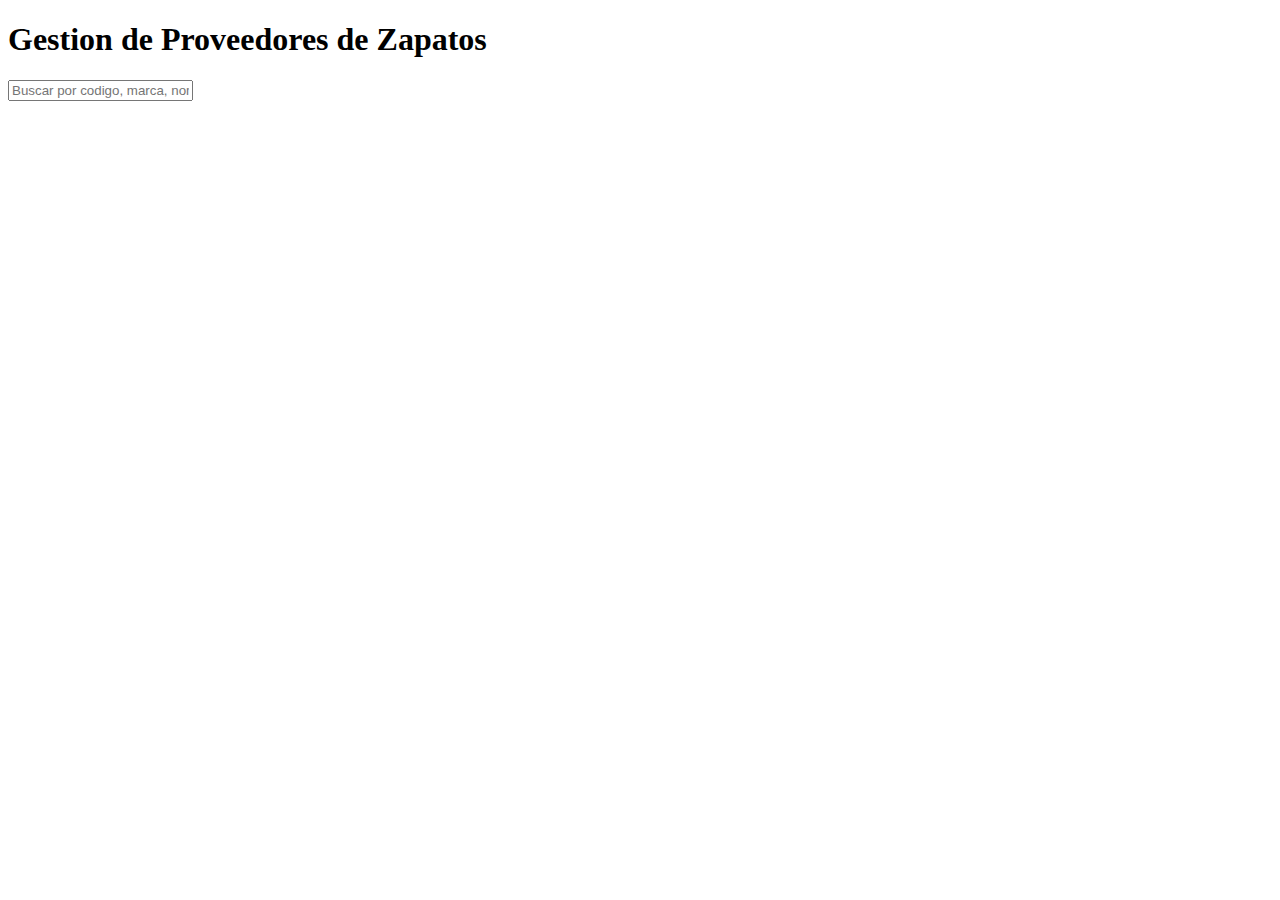
==== index.html @ 88ee0118 "Create index.html" ====
<!DOCTYPE html>
<html lang="es">
    <head>
        <meta charset="UTF-8">
        <meta viewport="width=device-width, initial-scale=1.0">
        <title>Gestion Proveedores</title>
        <link rel="stylesheet" href="estilos.css"> 
    </head>
    <body>
        <div class="container">
            <h1 class="text-center mb-4">Gestion de Proveedores de Zapatos</h1>
        <!-- Barra de búsqueda -->
        <input type="text" id="searchInput" class="form-control" placeholder="Buscar por codigo, marca, nombre, local." oninput="search()">
            <div id="results" class="row mt-4">
                <!-- Los resultados apareceran aqui -->
            </div>
        </div>
        <script src="script.js"></script>
    </body>
</html>
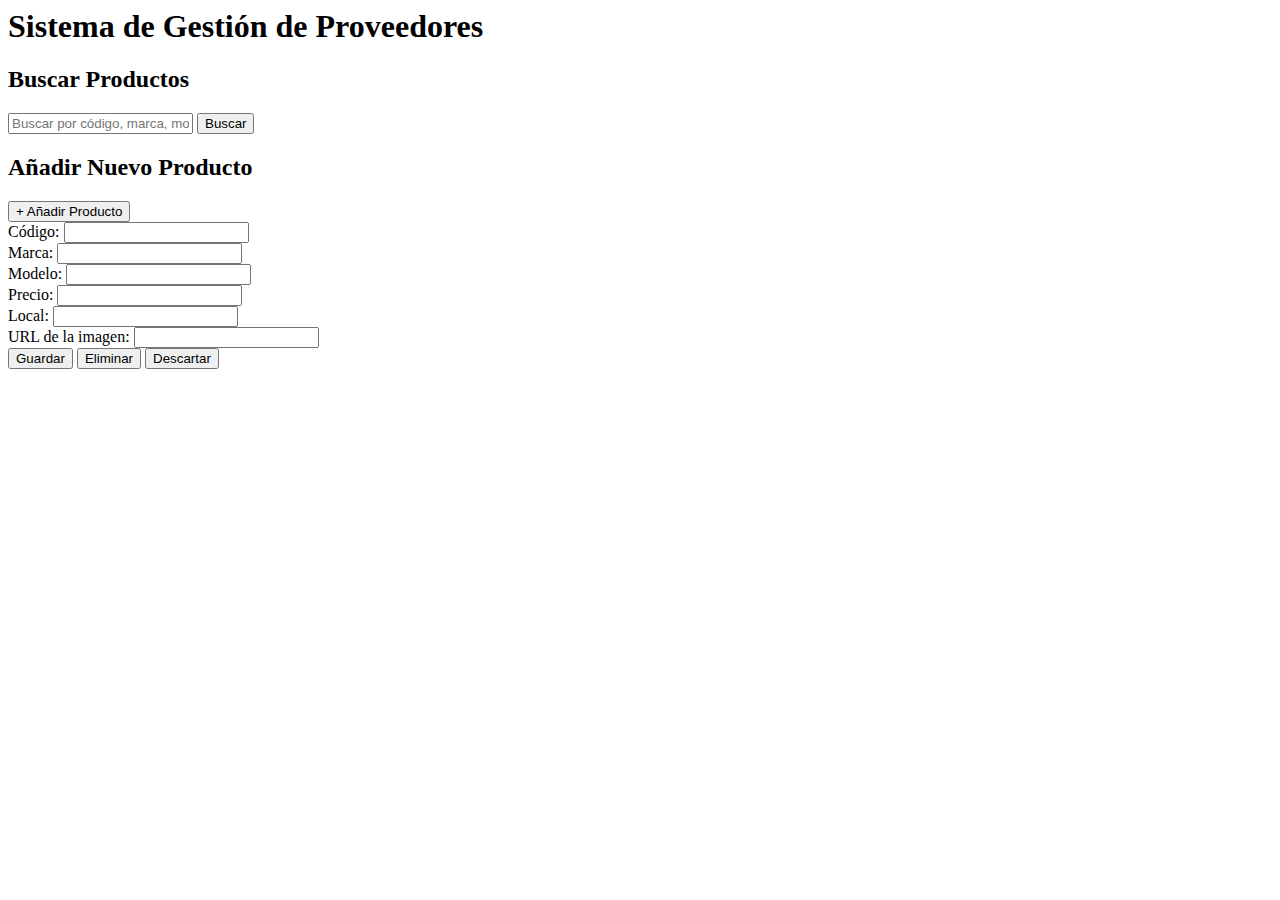
==== commit a3dd2a3f: "Update index.html" ====
--- a/index.html
+++ b/index.html
@@ -1,20 +1,69 @@
-<!DOCTYPE html>
 <html lang="es">
-    <head>
-        <meta charset="UTF-8">
-        <meta viewport="width=device-width, initial-scale=1.0">
-        <title>Gestion Proveedores</title>
-        <link rel="stylesheet" href="estilos.css"> 
-    </head>
-    <body>
-        <div class="container">
-            <h1 class="text-center mb-4">Gestion de Proveedores de Zapatos</h1>
-        <!-- Barra de búsqueda -->
-        <input type="text" id="searchInput" class="form-control" placeholder="Buscar por codigo, marca, nombre, local." oninput="search()">
-            <div id="results" class="row mt-4">
-                <!-- Los resultados apareceran aqui -->
-            </div>
-        </div>
-        <script src="script.js"></script>
-    </body>
+<head>
+  <meta charset="UTF-8">
+  <meta name="viewport" content="width=device-width, initial-scale=1.0">
+  <title>Sistema de Gestión de Proveedores</title>
+  <link rel="stylesheet" href="styles.css">
+</head>
+<body>
+  <div class="container">
+    <h1>Sistema de Gestión de Proveedores</h1>
+    
+    <div class="search-section">
+      <h2>Buscar Productos</h2>
+      <input type="text" id="searchInput" placeholder="Buscar por código, marca, modelo, precio o local">
+      <button onclick="searchProducts()">Buscar</button>
+    </div>
+
+    <div class="results-section" id="resultsContainer">
+      <!-- Los resultados se mostrarán aquí -->
+    </div>
+
+    <div class="add-product-section">
+      <h2>Añadir Nuevo Producto</h2>
+      <button id="showFormBtn" onclick="toggleForm()">+ Añadir Producto</button>
+      
+      <div id="productForm" class="hidden">
+        <form id="newProductForm">
+          <div class="form-group">
+            <label for="codigo">Código:</label>
+            <input type="text" id="codigo" required>
+          </div>
+          
+          <div class="form-group">
+            <label for="marca">Marca:</label>
+            <input type="text" id="marca" required>
+          </div>
+          
+          <div class="form-group">
+            <label for="modelo">Modelo:</label>
+            <input type="text" id="modelo" required>
+          </div>
+          
+          <div class="form-group">
+            <label for="precio">Precio:</label>
+            <input type="number" id="precio" step="0.01" required>
+          </div>
+          
+          <div class="form-group">
+            <label for="local">Local:</label>
+            <input type="text" id="local" required>
+          </div>
+          
+          <div class="form-group">
+            <label for="imagen">URL de la imagen:</label>
+            <input type="url" id="imagen" required>
+          </div>
+          
+          <div class="button-group">
+            <button type="submit">Guardar</button>
+            <button type="button" onclick="deleteProduct()" class="delete">Eliminar</button>
+            <button type="button" onclick="discardChanges()" class="discard">Descartar</button>
+          </div>
+        </form>
+      </div>
+    </div>
+  </div>
+  <script src="script.js"></script>
+</body>
 </html>
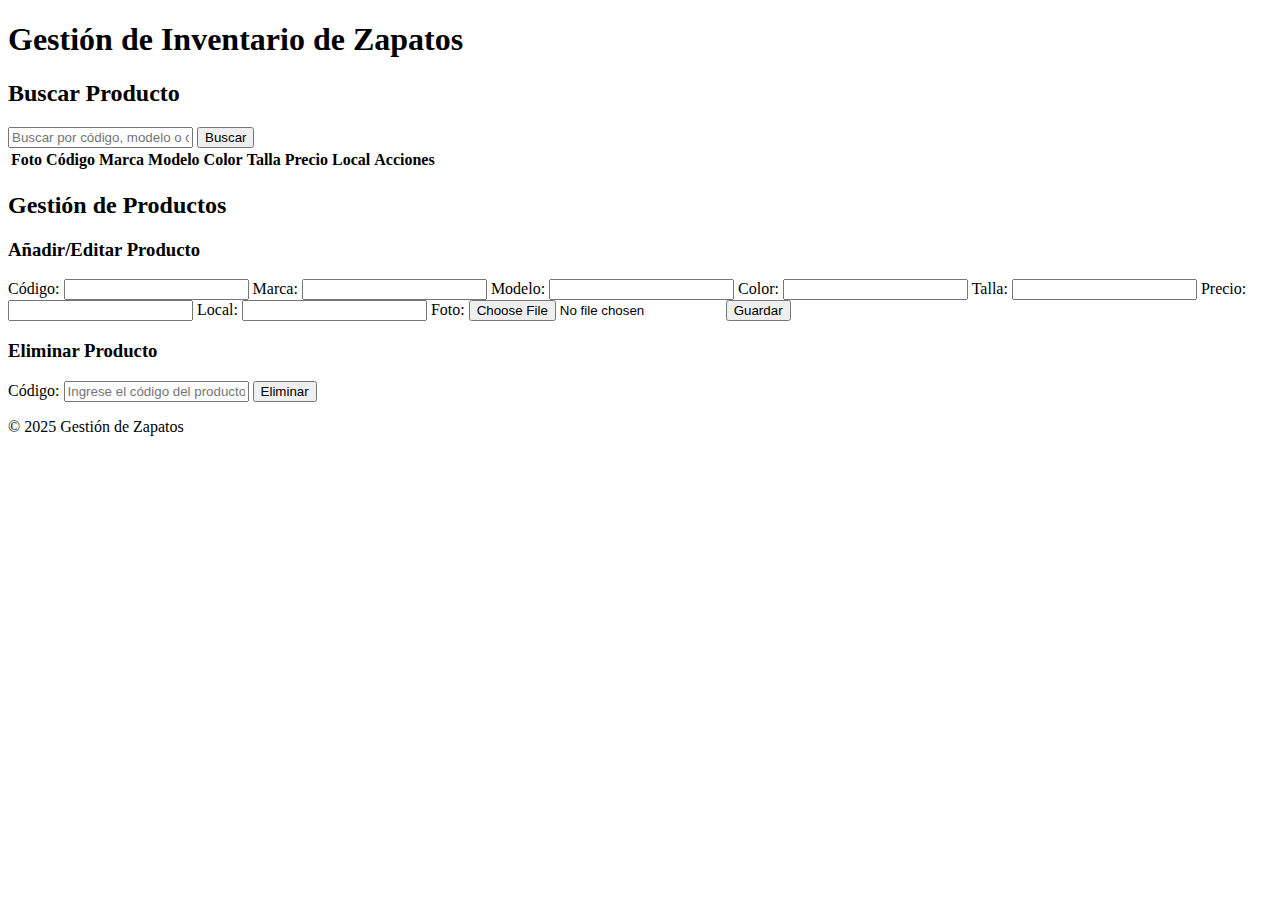
==== commit 54badbf3: "Create index.html" ====
--- a/index.html
+++ b/index.html
@@ -1,69 +1,91 @@
-<html lang="es">
+<!DOCTYPE html>
+<html lang="en">
 <head>
-  <meta charset="UTF-8">
-  <meta name="viewport" content="width=device-width, initial-scale=1.0">
-  <title>Sistema de Gestión de Proveedores</title>
-  <link rel="stylesheet" href="styles.css">
+    <meta charset="UTF-8">
+    <meta name="viewport" content="width=device-width, initial-scale=1.0">
+    <title>Gestión de Zapatos</title>
+    <link rel="stylesheet" href="styles.css">
 </head>
 <body>
-  <div class="container">
-    <h1>Sistema de Gestión de Proveedores</h1>
-    
-    <div class="search-section">
-      <h2>Buscar Productos</h2>
-      <input type="text" id="searchInput" placeholder="Buscar por código, marca, modelo, precio o local">
-      <button onclick="searchProducts()">Buscar</button>
-    </div>
+    <header>
+        <h1>Gestión de Inventario de Zapatos</h1>
+    </header>
 
-    <div class="results-section" id="resultsContainer">
-      <!-- Los resultados se mostrarán aquí -->
-    </div>
+    <main>
+        <!-- Buscador de productos -->
+        <section id="search-section">
+            <h2>Buscar Producto</h2>
+            <input type="text" id="search-input" placeholder="Buscar por código, modelo o color...">
+            <button id="search-button">Buscar</button>
 
-    <div class="add-product-section">
-      <h2>Añadir Nuevo Producto</h2>
-      <button id="showFormBtn" onclick="toggleForm()">+ Añadir Producto</button>
-      
-      <div id="productForm" class="hidden">
-        <form id="newProductForm">
-          <div class="form-group">
-            <label for="codigo">Código:</label>
-            <input type="text" id="codigo" required>
-          </div>
-          
-          <div class="form-group">
-            <label for="marca">Marca:</label>
-            <input type="text" id="marca" required>
-          </div>
-          
-          <div class="form-group">
-            <label for="modelo">Modelo:</label>
-            <input type="text" id="modelo" required>
-          </div>
-          
-          <div class="form-group">
-            <label for="precio">Precio:</label>
-            <input type="number" id="precio" step="0.01" required>
-          </div>
-          
-          <div class="form-group">
-            <label for="local">Local:</label>
-            <input type="text" id="local" required>
-          </div>
-          
-          <div class="form-group">
-            <label for="imagen">URL de la imagen:</label>
-            <input type="url" id="imagen" required>
-          </div>
-          
-          <div class="button-group">
-            <button type="submit">Guardar</button>
-            <button type="button" onclick="deleteProduct()" class="delete">Eliminar</button>
-            <button type="button" onclick="discardChanges()" class="discard">Descartar</button>
-          </div>
-        </form>
-      </div>
-    </div>
-  </div>
-  <script src="script.js"></script>
+            <table id="results-table">
+                <thead>
+                    <tr>
+                        <th>Foto</th>
+                        <th>Código</th>
+                        <th>Marca</th>
+                        <th>Modelo</th>
+                        <th>Color</th>
+                        <th>Talla</th>
+                        <th>Precio</th>
+                        <th>Local</th>
+                        <th>Acciones</th>
+                    </tr>
+                </thead>
+                <tbody>
+                    <!-- Aquí se insertarán los resultados dinámicamente -->
+                </tbody>
+            </table>
+        </section>
+
+        <!-- Gestión de productos -->
+        <section id="management-section">
+            <h2>Gestión de Productos</h2>
+
+            <!-- Formulario para añadir o editar productos -->
+            <form id="product-form">
+                <h3>Añadir/Editar Producto</h3>
+                <label for="product-code">Código:</label>
+                <input type="text" id="product-code" required>
+
+                <label for="product-brand">Marca:</label>
+                <input type="text" id="product-brand" required>
+
+                <label for="product-model">Modelo:</label>
+                <input type="text" id="product-model" required>
+
+                <label for="product-color">Color:</label>
+                <input type="text" id="product-color" required>
+
+                <label for="product-size">Talla:</label>
+                <input type="text" id="product-size" required>
+
+                <label for="product-price">Precio:</label>
+                <input type="number" id="product-price" required>
+
+                <label for="product-location">Local:</label>
+                <input type="text" id="product-location" required>
+
+                <label for="product-photo">Foto:</label>
+                <input type="file" id="product-photo">
+
+                <button type="submit" id="save-button">Guardar</button>
+            </form>
+
+            <!-- Botón para eliminar productos -->
+            <div id="delete-section">
+                <h3>Eliminar Producto</h3>
+                <label for="delete-code">Código:</label>
+                <input type="text" id="delete-code" placeholder="Ingrese el código del producto">
+                <button id="delete-button">Eliminar</button>
+            </div>
+        </section>
+    </main>
+
+    <footer>
+        <p>&copy; 2025 Gestión de Zapatos</p>
+    </footer>
+
+    <script src="script.js"></script>
 </body>
 </html>
